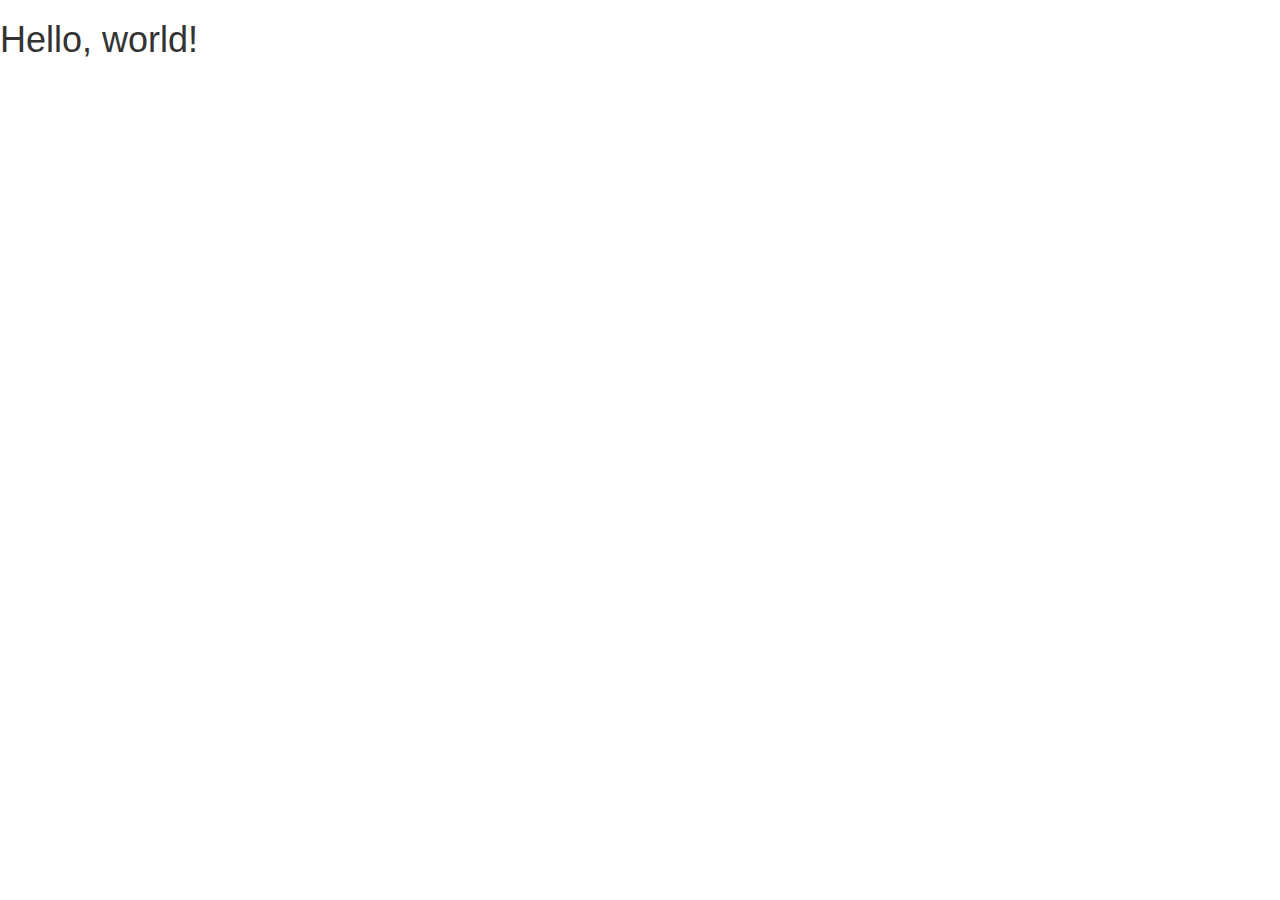
==== index.html @ 3f3910c6 "first commit" ====
<!DOCTYPE html>
<html lang="ja">
  <head>
    <meta charset="utf-8">
    <meta http-equiv="X-UA-Compatible" content="IE=edge">
    <meta name="viewport" content="width=device-width, initial-scale=1">
    <title>Bootstrap Sample</title>
    <!-- BootstrapのCSS読み込み -->
    <link rel="stylesheet" href="//maxcdn.bootstrapcdn.com/bootstrap/3.3.5/css/bootstrap.min.css">
    <!-- jQuery読み込み -->
    <script src="//ajax.googleapis.com/ajax/libs/jquery/1.11.3/jquery.min.js"></script>
    <!-- BootstrapのJS読み込み -->
    <script src="//maxcdn.bootstrapcdn.com/bootstrap/3.3.5/js/bootstrap.min.js"></script>
  </head>
  <body>
    <h1>Hello, world!</h1>
  </body>
</html>
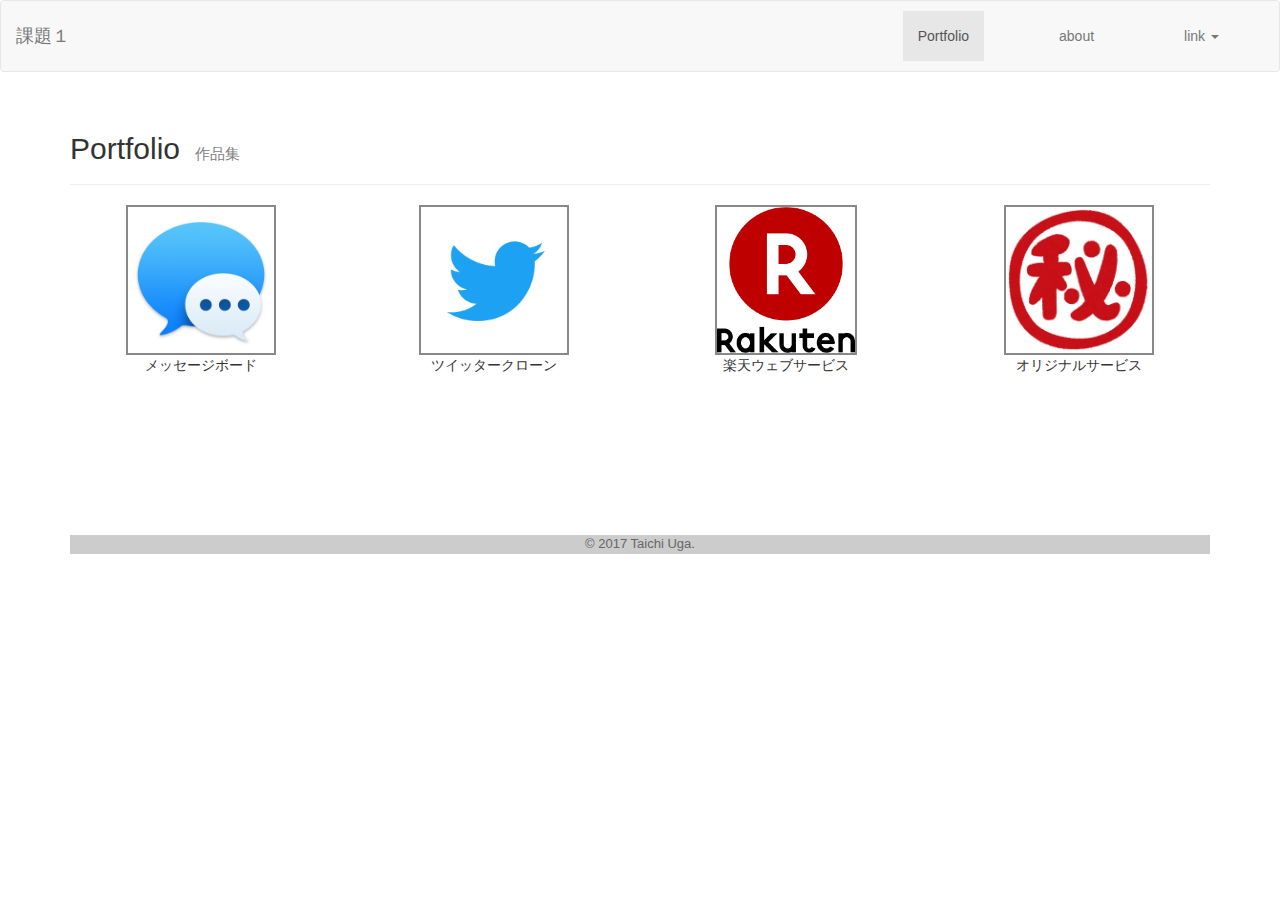
==== commit d5ee9cf4: "first commit" ====
--- a/index.html
+++ b/index.html
@@ -4,15 +4,74 @@
     <meta charset="utf-8">
     <meta http-equiv="X-UA-Compatible" content="IE=edge">
     <meta name="viewport" content="width=device-width, initial-scale=1">
-    <title>Bootstrap Sample</title>
+    <title>Portfolio</title>
     <!-- BootstrapのCSS読み込み -->
     <link rel="stylesheet" href="//maxcdn.bootstrapcdn.com/bootstrap/3.3.5/css/bootstrap.min.css">
     <!-- jQuery読み込み -->
     <script src="//ajax.googleapis.com/ajax/libs/jquery/1.11.3/jquery.min.js"></script>
     <!-- BootstrapのJS読み込み -->
     <script src="//maxcdn.bootstrapcdn.com/bootstrap/3.3.5/js/bootstrap.min.js"></script>
+    <!-- kadai1のCSS読み込み -->
+    <link rel="stylesheet" href="kadai1_portfolio.css">
+    <title>Kids Talk</title>
   </head>
   <body>
-    <h1>Hello, world!</h1>
+    <header>
+      <nav class="navbar navbar-default">
+        <div class="container-fluid">
+          <div class="navbar-header">
+            <button type="button" class="navbar-toggle collapsed" data-toggle="collapse" data-target="#site-menu">
+              <span class="sr-only">Toggle navigation</span>
+              <span class="icon-bar"></span>
+              <span class="icon-bar"></span>
+              <span class="icon-bar"></span>
+            </button>
+            <a class="navbar-brand" href="#">課題１</a>
+          </div>
+          <div class="collapse navbar-collapse" id="site-menu">
+            <ul class="nav navbar-nav navbar-right">
+              <li class="active"><a href="https://preview.c9users.io/zim2uga/techacademy/taichi-uga.github.io/index.html?_c9_id=livepreview2&_c9_host=https://ide.c9.io">Portfolio</a></li>
+              <li><a href="https://preview.c9users.io/zim2uga/techacademy/taichi-uga.github.io/kadai1_about.html?_c9_id=livepreview1&_c9_host=https://ide.c9.io">about</a></li>
+              <li class="dropdown">
+                <a href="#" class="dropdown-toggle" data-toggle="dropdown" role="button" aria-expanded="false">
+                  link
+                  <span class="caret"></span>
+                </a>
+                <ul class="dropdown-menu" role="menu">
+                  <li><a href="#">facebook</a></li>
+                  <li><a href="#">Twitter</a></li>
+                </ul>
+              </li>
+            </ul>
+          </div>
+        </div>
+      </nav>
+    </header>
+    <div class="container">
+        <div class="page-header">
+          <h2>Portfolio<span id="aa">　作品集</span></h2>
+        </div>
+     <section class="row">
+        <div class="col-xs-3" id = "logo">
+          <a href="#"><img src="kadai1.jpg" alt=""></a>
+          <p>メッセージボード</p>
+        </div>
+        <div class="col-xs-3" id = "logo">
+           <a href="#"><img src="kadai2.jpg" alt=""></a>
+          <p>ツイッタークローン</p>
+        </div>        
+        <div class="col-xs-3" id = "logo">
+          <a href="#"><img src="kadai3.jpg" alt=""></a>
+          <p>楽天ウェブサービス</p>
+        </div>
+        <div class="col-xs-3" id = "logo">
+          <a href="#"><img src="kadai4.jpg" alt=""></a>
+          <p>オリジナルサービス</p>
+        </div>
+     </section>
+    <footer>
+      <p>&copy; 2017 Taichi Uga.</p>
+    </footer>
+    </div>
   </body>
 </html>--- a/kadai1_portfolio.css
+++ b/kadai1_portfolio.css
@@ -0,0 +1,76 @@
+* {
+  margin: 0;
+  padding: 0;
+}
+
+body {
+  font-family: YuGothic, "游ゴシック", "メイリオ", Meiryo, "ヒラギノ角ゴ Pro W3", "Hiragino Kaku Gothic Pro", sans-serif;
+  background-color: #fff;
+  font-size: 14px;
+}
+
+nav {
+  margin: 0 0 10px 0;
+  padding: 10px 0;
+  text-align: center;
+  background-color: #fff;
+}
+
+nav ul {
+  margin: 0 10px;
+  padding: 0;
+}
+
+nav ul li {
+  margin: 0 30px;
+  display: inline-block;
+}
+
+nav ul li a {
+  padding: 15px 10px;
+  text-decoration: none;
+  color: #999;
+  font-weight: #111;
+}
+
+
+#logo img {
+  max-width: 150px;
+  max-height: 150px;
+  border: 2px solid #888;
+  border-radius: 0%;
+  display: block;
+  margin-left: auto;
+  margin-right: auto;
+  background-color: #fff;
+}
+
+
+#logo p {
+  text-align: center;
+  padding: 0px 0px 0px 0px;
+}
+
+#logo h3 {
+  text-align: center;
+  padding: 10px 0px 0px 0px;
+}
+
+
+#aa {
+font-size:15px;
+color:gray;
+}
+
+
+section {
+  padding: 0px 0px 150px 0px;
+}
+
+footer {
+  padding: 0px 0px 0px 0px;
+  font-size: 93%;
+  text-align: center;
+  background-color: #ccc;
+  color: #666;
+}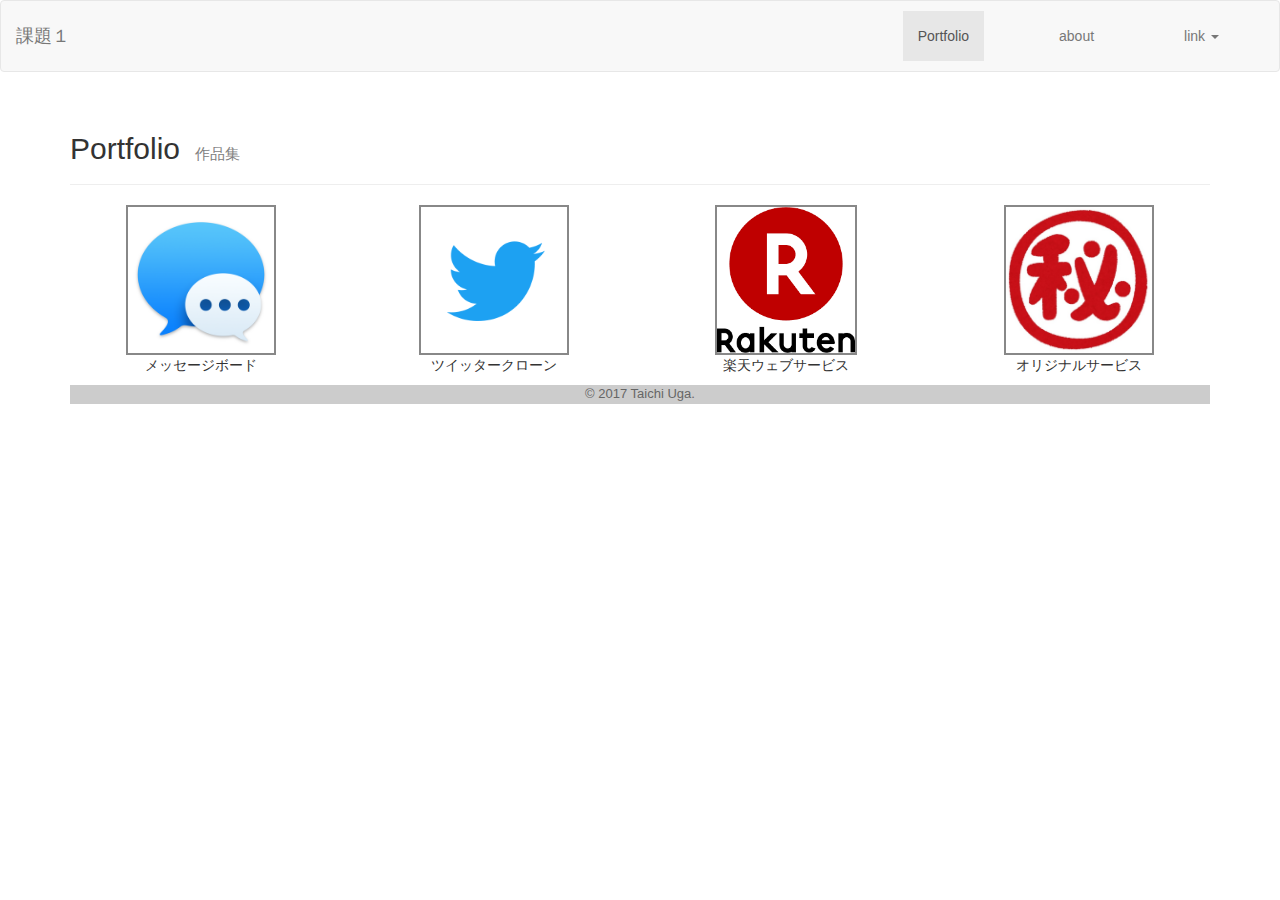
==== commit 91679773: "first commit" ====
--- a/index.html
+++ b/index.html
@@ -13,7 +13,6 @@
     <script src="//maxcdn.bootstrapcdn.com/bootstrap/3.3.5/js/bootstrap.min.js"></script>
     <!-- kadai1のCSS読み込み -->
     <link rel="stylesheet" href="kadai1_portfolio.css">
-    <title>Kids Talk</title>
   </head>
   <body>
     <header>
@@ -30,8 +29,8 @@
           </div>
           <div class="collapse navbar-collapse" id="site-menu">
             <ul class="nav navbar-nav navbar-right">
-              <li class="active"><a href="https://preview.c9users.io/zim2uga/techacademy/taichi-uga.github.io/index.html?_c9_id=livepreview2&_c9_host=https://ide.c9.io">Portfolio</a></li>
-              <li><a href="https://preview.c9users.io/zim2uga/techacademy/taichi-uga.github.io/kadai1_about.html?_c9_id=livepreview1&_c9_host=https://ide.c9.io">about</a></li>
+              <li class="active"><a href="https://taichi-uga.github.io/index.html">Portfolio</a></li>
+              <li><a href="https://taichi-uga.github.io/kadai1_about.html">about</a></li>
               <li class="dropdown">
                 <a href="#" class="dropdown-toggle" data-toggle="dropdown" role="button" aria-expanded="false">
                   link
@@ -51,24 +50,24 @@
         <div class="page-header">
           <h2>Portfolio<span id="aa">　作品集</span></h2>
         </div>
-     <section class="row">
-        <div class="col-xs-3" id = "logo">
-          <a href="#"><img src="kadai1.jpg" alt=""></a>
+     <div class="row">
+        <div class="col-xs-3">
+          <a href="#"><img src="kadai1.jpg" alt="" class="logo"></a>
           <p>メッセージボード</p>
         </div>
-        <div class="col-xs-3" id = "logo">
-           <a href="#"><img src="kadai2.jpg" alt=""></a>
+        <div class="col-xs-3">
+           <a href="#"><img src="kadai2.jpg" alt="" class="logo"></a>
           <p>ツイッタークローン</p>
         </div>        
-        <div class="col-xs-3" id = "logo">
-          <a href="#"><img src="kadai3.jpg" alt=""></a>
+        <div class="col-xs-3">
+          <a href="#"><img src="kadai3.jpg" alt="" class="logo"></a>
           <p>楽天ウェブサービス</p>
         </div>
-        <div class="col-xs-3" id = "logo">
-          <a href="#"><img src="kadai4.jpg" alt=""></a>
+        <div class="col-xs-3">
+          <a href="#"><img src="kadai4.jpg" alt="" class="logo"></a>
           <p>オリジナルサービス</p>
         </div>
-     </section>
+     </div>
     <footer>
       <p>&copy; 2017 Taichi Uga.</p>
     </footer>
--- a/kadai1_portfolio.css
+++ b/kadai1_portfolio.css
@@ -34,7 +34,7 @@
 }
 
 
-#logo img {
+img.logo {
   max-width: 150px;
   max-height: 150px;
   border: 2px solid #888;
@@ -46,16 +46,10 @@
 }
 
 
-#logo p {
+p{
   text-align: center;
   padding: 0px 0px 0px 0px;
 }
-
-#logo h3 {
-  text-align: center;
-  padding: 10px 0px 0px 0px;
-}
-
 
 #aa {
 font-size:15px;
@@ -63,7 +57,7 @@
 }
 
 
-section {
+row{
   padding: 0px 0px 150px 0px;
 }
 
